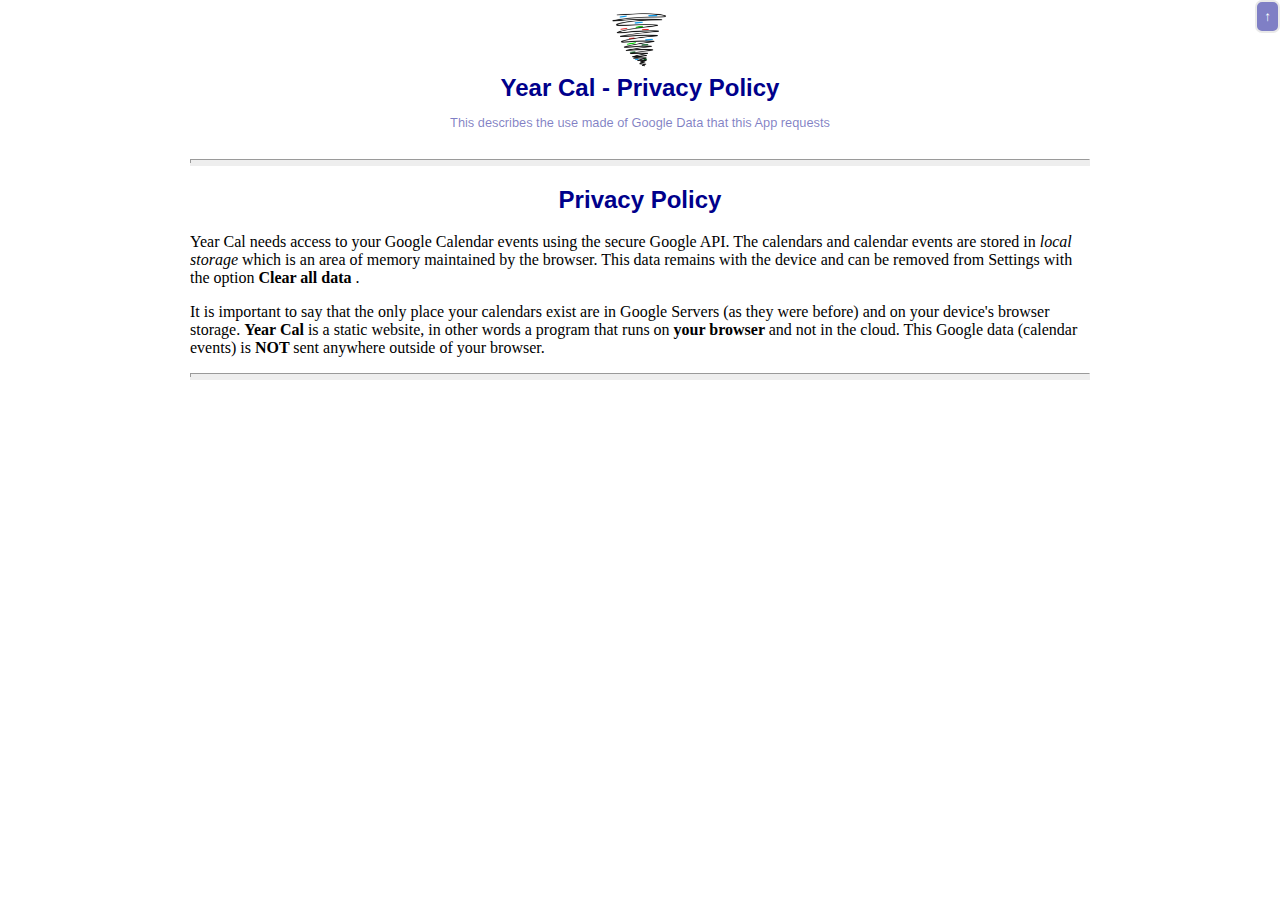
==== privacy-policy.html @ 39f93725 "privacy policy" ====
<!doctype html>
<html lang=en style="overflow-x: hidden;">

<head>
  <meta charset=utf-8 http-equiv="Content-Security-Policy">
  <title>YeareCal Documentation</title>
  <link rel="stylesheet" href="styles/about.css">
</head>

<body id="top" style="overflow-x: hidden;">

  <button class="bv-home-arrow no-print"><a href="#top">↑</a></button>

  <!-- ============================ SECTION BREAK ============================ -->

  <div class="bv-style">
    <div class="bv-center-div">
      <img width="70" src="images/logo-solid-circle.png" style="border: none"/>
    </div>
    <div class="bv-header" style="padding-top: 0;">
      Year Cal - Privacy Policy
    </div>
    <div class="bv-subheader">
      This describes the use made of Google Data that this App requests
    </div>
  </div>

  <!-- ============================ SECTION BREAK ============================ -->


  <div id="privacy">
    <hr class="bv-sub-heading-divider no-print" />
    <h2>Privacy Policy</h2>
    <p>
      Year Cal needs access to your Google Calendar events using the secure Google API. The calendars and calendar events are stored in <i> local storage </i> which is an area of memory maintained by the browser. This data remains with the device and can be removed from Settings with the option <b> Clear all data </b>.
    </p>
    <p>
      It is important to say that the only place your calendars exist are in Google Servers (as they were before) and on your device's browser storage. <b> Year Cal </b> is a static website, in other words a program that runs on <b> your browser </b> and not in the cloud. This Google data (calendar events) is <b> NOT </b> sent anywhere outside of your browser.
    </p>
  </div>

  <!-- ============================ SECTION BREAK ============================ -->

  <hr class="bv-sub-heading-divider no-print" />

</body>

</html>
---- styles/about.css ----
body {
  max-width: 900px;
  /* width: fit-content; */
  margin: 0 auto;
}

@media print
{    
    .no-print, .no-print *
    {
        display: none !important;
    }
}

.new-page {
  page-break-before: always;
}

.cancel-new-page {
  page-break-before: auto;
}

.well {
  min-height: 20px;
  padding: 19px;
  margin-bottom: 20px;
  margin-top: 20px;
  background-color: #f5f5f5;
  border: 1px solid #e3e3e3;
  border-radius: 4px;
  -webkit-box-shadow: inset 0 1px 1px rgba(0,0,0,.05);
  box-shadow: inset 0 1px 1px rgba(0,0,0,.05);
}
.well>h4 {
  text-align: center;
  color: grey;
  margin-top: 0;
}

.bv-home-arrow {
  position: fixed;
  right: 0;
  top: 0;
  opacity: 0.5;
}

.bv-main-heading-divider {
  text-align: center;
  border-bottom: darkblue solid 6px;
  margin-bottom: 1em;
}

.bv-center {
text-align: center;
}

.bv-center-div {
  width: fit-content;
  margin: 0 auto;
}

.bv-header {
  text-align: center;
  /* border-top: #e6e6da solid 1px; */
  padding-top: 0.5em;
  padding-bottom: 0.5em;  
  font-size: 1.5rem;
  line-height: 1.2;
  color: rgba(0, 0, 139);
  font-weight: bold;    
}

.bv-subheader {
text-align: center;
color: rgba(0, 0, 139, 0.5);
font-size: 80%;
font-weight: 400;
padding-bottom: 1em;  
}

.bv-style {
font-family: -apple-system,BlinkMacSystemFont,"Segoe UI",Roboto,"Helvetica Neue",Arial,"Noto Sans","Liberation Sans",sans-serif,"Apple Color Emoji","Segoe UI Emoji","Segoe UI Symbol","Noto Color Emoji";
}

.bv-sub-heading-divider {
  text-align: center;
  border-bottom: #eee solid 6px;
  margin-top: 1em;
  margin-bottom: 1em;
}
h2 {
  page-break-before: always;
  text-align: center;
  font-family: -apple-system,BlinkMacSystemFont,"Segoe UI",Roboto,"Helvetica Neue",Arial,"Noto Sans","Liberation Sans",sans-serif,"Apple Color Emoji","Segoe UI Emoji","Segoe UI Symbol","Noto Color Emoji";
  color: rgba(0, 0, 139);
}

h3, h4, h5 {
font-family: -apple-system,BlinkMacSystemFont,"Segoe UI",Roboto,"Helvetica Neue",Arial,"Noto Sans","Liberation Sans",sans-serif,"Apple Color Emoji","Segoe UI Emoji","Segoe UI Symbol","Noto Color Emoji";
}

h3 {
  text-align: center;
  border: ridge;
  /* color: grey; */
}

ul, ol {
  width: fit-content;
  /* margin: 0 auto; */
}

.bv-tech {
background-color: #ffe;
}

/* BUTTONS */
.bv-button-div {
  width: fit-content;
  margin: 0 auto;
  padding-top: 1em;
}

button, 
.bv-contents-button {
  background-color: darkblue;
  width: fit-content;
  margin: 0 auto;
  padding: 7px;
  border-radius: 7px;
  border: lightgrey 2px solid;
}

button a,
.bv-contents-button a {
  text-decoration: none;
  color: white;
}

button:hover,
.bv-contents-button:hover {
  font-weight: bold;
}

/* Default figure */
/* figure {
width: fit-content;
margin: 0 auto; 
} */
figure >img {
max-height: 70vh;
max-width: 100%;
object-fit: contain;
height: auto;
margin: auto;
}
figcaption {
  width: fit-content;
  margin: 0 auto; 
  color: grey;
  margin-bottom: 1em;
}

textarea {
  width: 99%;
  background-color: lightyellow;
}

figure.bv-large >img {
  max-height: 90vh;
  max-width: 90vw;
}

.bv-mono {
  filter: grayscale(1);
}

img {
  border: darkblue solid;
}
.bv-grey {
  color: grey;
}

table, th, td {
  border: 1px solid grey;
  border-collapse: collapse;
  padding: 0.5em;
}
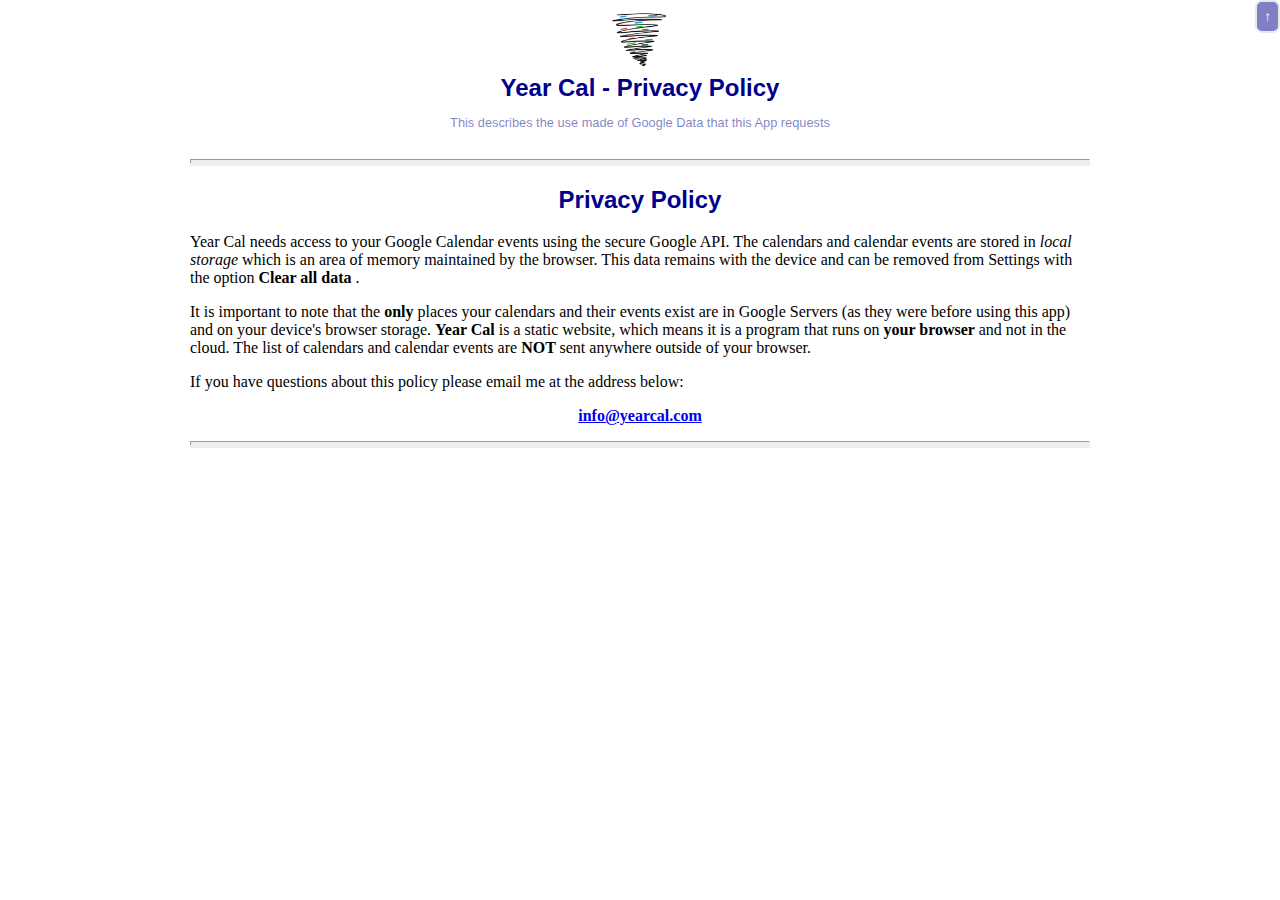
==== commit ffc795f5: "email" ====
--- a/privacy-policy.html
+++ b/privacy-policy.html
@@ -35,8 +35,14 @@
       Year Cal needs access to your Google Calendar events using the secure Google API. The calendars and calendar events are stored in <i> local storage </i> which is an area of memory maintained by the browser. This data remains with the device and can be removed from Settings with the option <b> Clear all data </b>.
     </p>
     <p>
-      It is important to say that the only place your calendars exist are in Google Servers (as they were before) and on your device's browser storage. <b> Year Cal </b> is a static website, in other words a program that runs on <b> your browser </b> and not in the cloud. This Google data (calendar events) is <b> NOT </b> sent anywhere outside of your browser.
+      It is important to note that the <b> only </b> places your calendars and their events exist are in Google Servers (as they were before using this app) and on your device's browser storage. <b> Year Cal </b> is a static website, which means it is a program that runs on <b> your browser </b> and not in the cloud. The list of calendars and calendar events are <b> NOT </b> sent anywhere outside of your browser.
     </p>
+    <p>
+      If you have questions about this policy please email me at the address below:
+    </p>
+    <div class="bv-center-div">
+      <a href="mailto:bilingualviewer@gmail.com" target="_blank"><b> info@yearcal.com </b></a>
+    </div>
   </div>
 
   <!-- ============================ SECTION BREAK ============================ -->
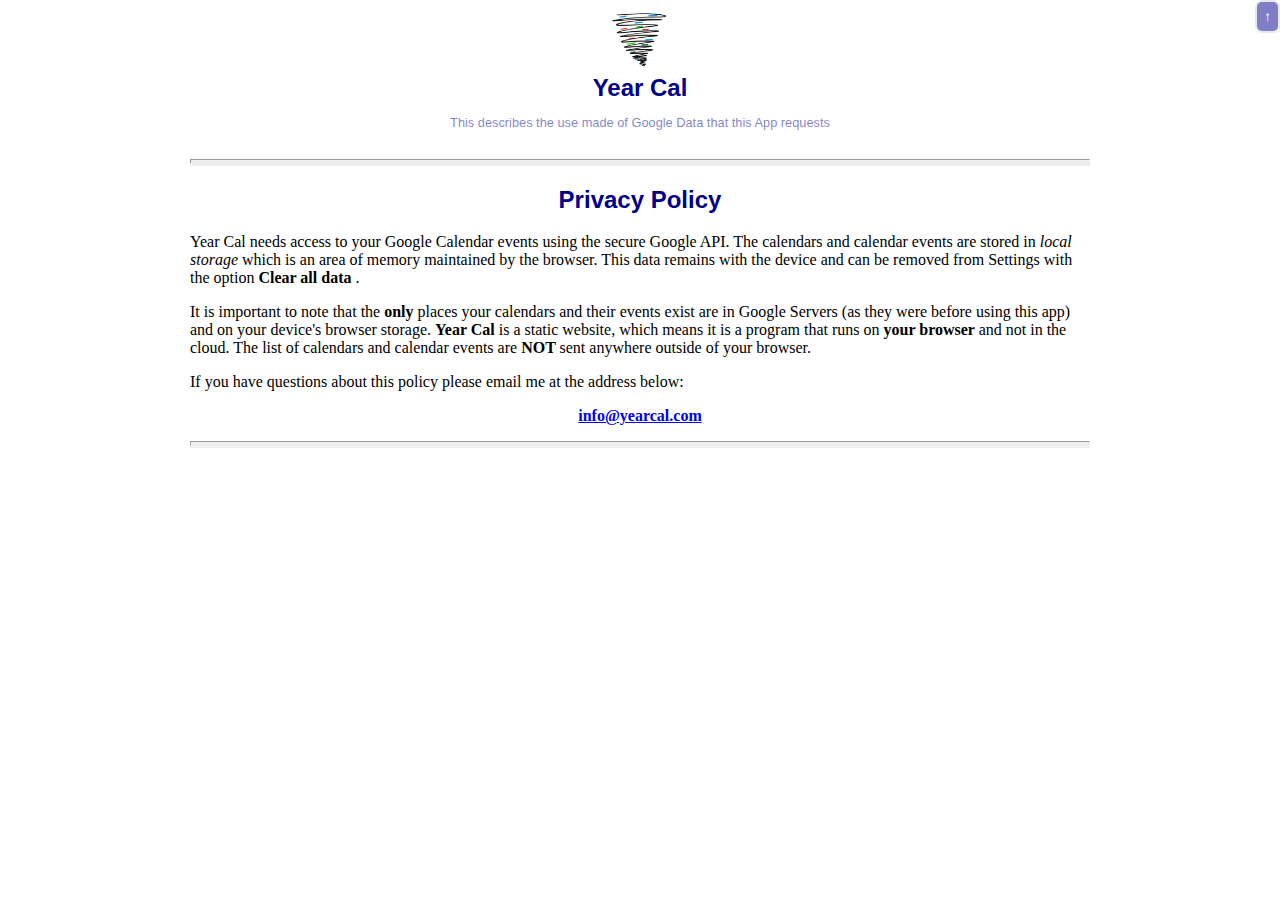
==== commit 74584188: "policy" ====
--- a/privacy-policy.html
+++ b/privacy-policy.html
@@ -18,7 +18,7 @@
       <img width="70" src="images/logo-solid-circle.png" style="border: none"/>
     </div>
     <div class="bv-header" style="padding-top: 0;">
-      Year Cal - Privacy Policy
+      Year Cal
     </div>
     <div class="bv-subheader">
       This describes the use made of Google Data that this App requests
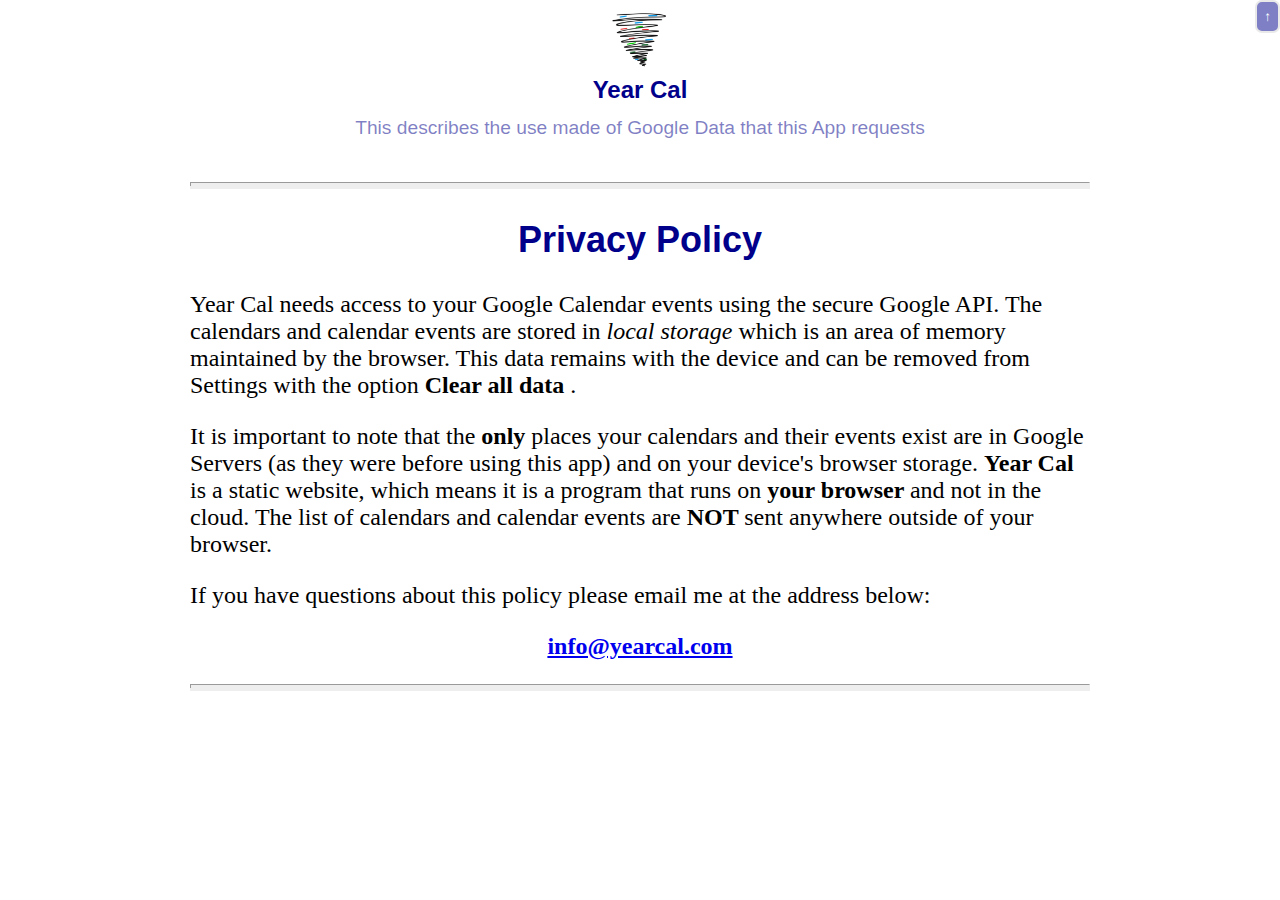
==== commit 585e295f: "meta" ====
--- a/privacy-policy.html
+++ b/privacy-policy.html
@@ -3,6 +3,9 @@
 
 <head>
   <meta charset=utf-8 http-equiv="Content-Security-Policy">
+  <meta name="viewport" content="width=device-width,initial-scale=1,maximum-scale=1,user-scalable=no">
+  <meta http-equiv="X-UA-Compatible" content="IE=edge,chrome=1">
+  <meta name="HandheldFriendly" content="true">  
   <title>YeareCal Documentation</title>
   <link rel="stylesheet" href="styles/about.css">
 </head>
--- a/styles/about.css
+++ b/styles/about.css
@@ -3,6 +3,26 @@
   /* width: fit-content; */
   margin: 0 auto;
 }
+
+html { 
+  font-size:100%;
+}
+
+@media (min-width: 640px) { 
+  body {
+    font-size:1rem;
+  } 
+} 
+@media (min-width:960px) { 
+  body {
+    font-size:1.2rem;
+  } 
+} 
+@media (min-width:1100px) { 
+  body {
+    font-size:1.5rem;
+  } 
+} 
 
 @media print
 {    
